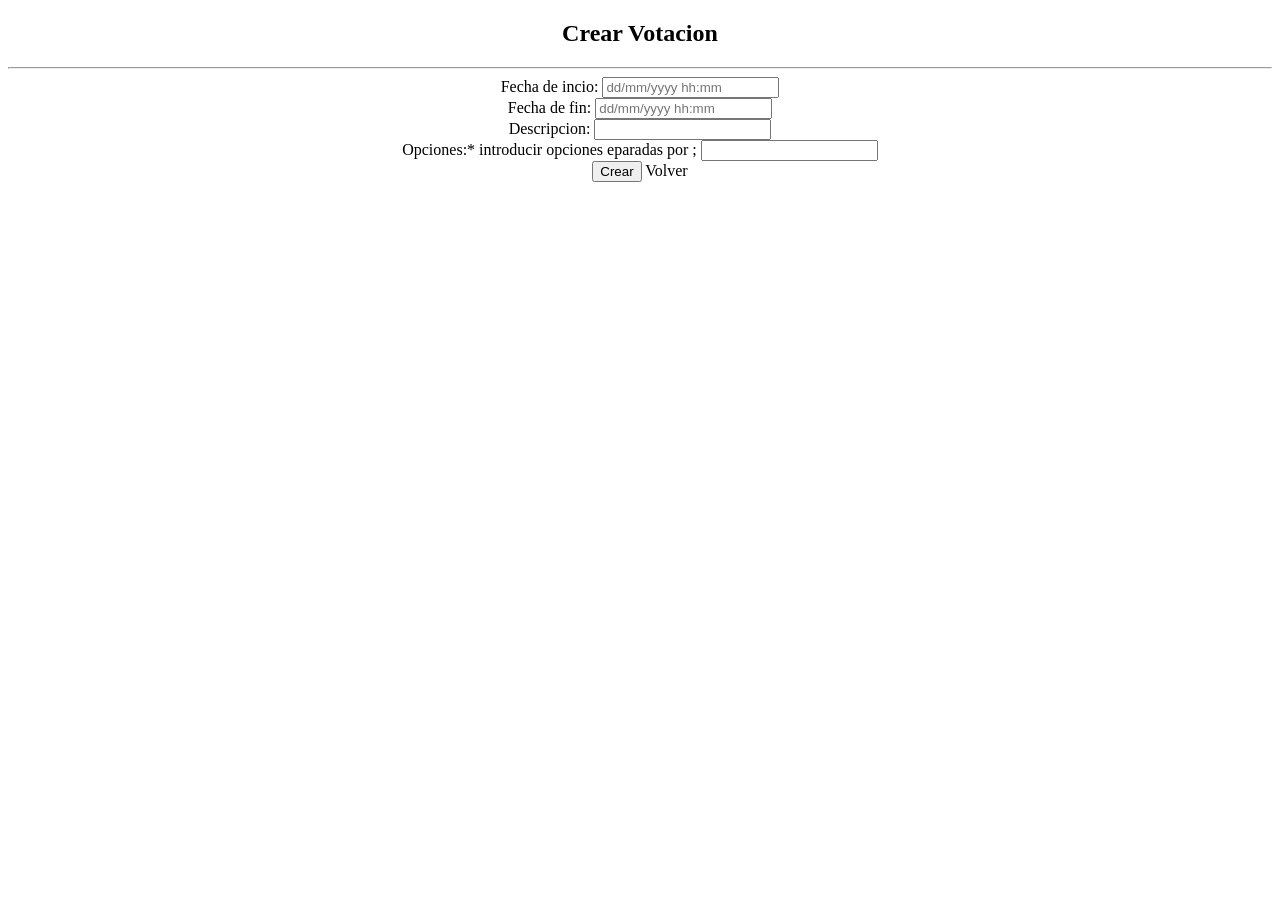
==== src/main/resources/templates/admin.html @ 2845668a "cambios en web" ====
<!DOCTYPE HTML>
<html xmlns:th="http://www.thymeleaf.org">

<head th:fragment="head">
<meta charset="UTF-8" />
<link href="../static/css/voting.css" th:href="@{/css/voting.css}"
	rel="stylesheet" />
</head>
<body>
	<div class="header" th:fragment="cabecera" align="center">
		<h2>Crear Votacion</h2>
		<hr />

		<form id="crear_votacion" th:object="${vot}" th:action="@{/crearVotacion}" method="post">

			<label>Fecha de incio:</label>
			<input id="fechaInicio" type="text" th:field="*{fechaInicio}" placeholder="dd/mm/yyyy hh:mm"/>
			
			<br/>
			
			<label>Fecha de fin:</label>
			<input id="fechaFin" type="text" th:field="*{fechaFin}" placeholder="dd/mm/yyyy hh:mm"/>
			
			<br/>
			
			<label>Descripcion:</label>
			<input id="descripcion" type="text" th:field="*{descripcion}"/>
			
			<br/>
			
			<label>Opciones:* introducir opciones eparadas por ;</label>
			<input id="descripcion" type="text" th:field="*{descripcion}"/>
			
			<br/>
			
			<input type="submit" name="crearVotacion" value="Crear" />
			<a th:href="@{/votaciones}">Volver</a>
			
		</form>

	</div>

</body>
</html>
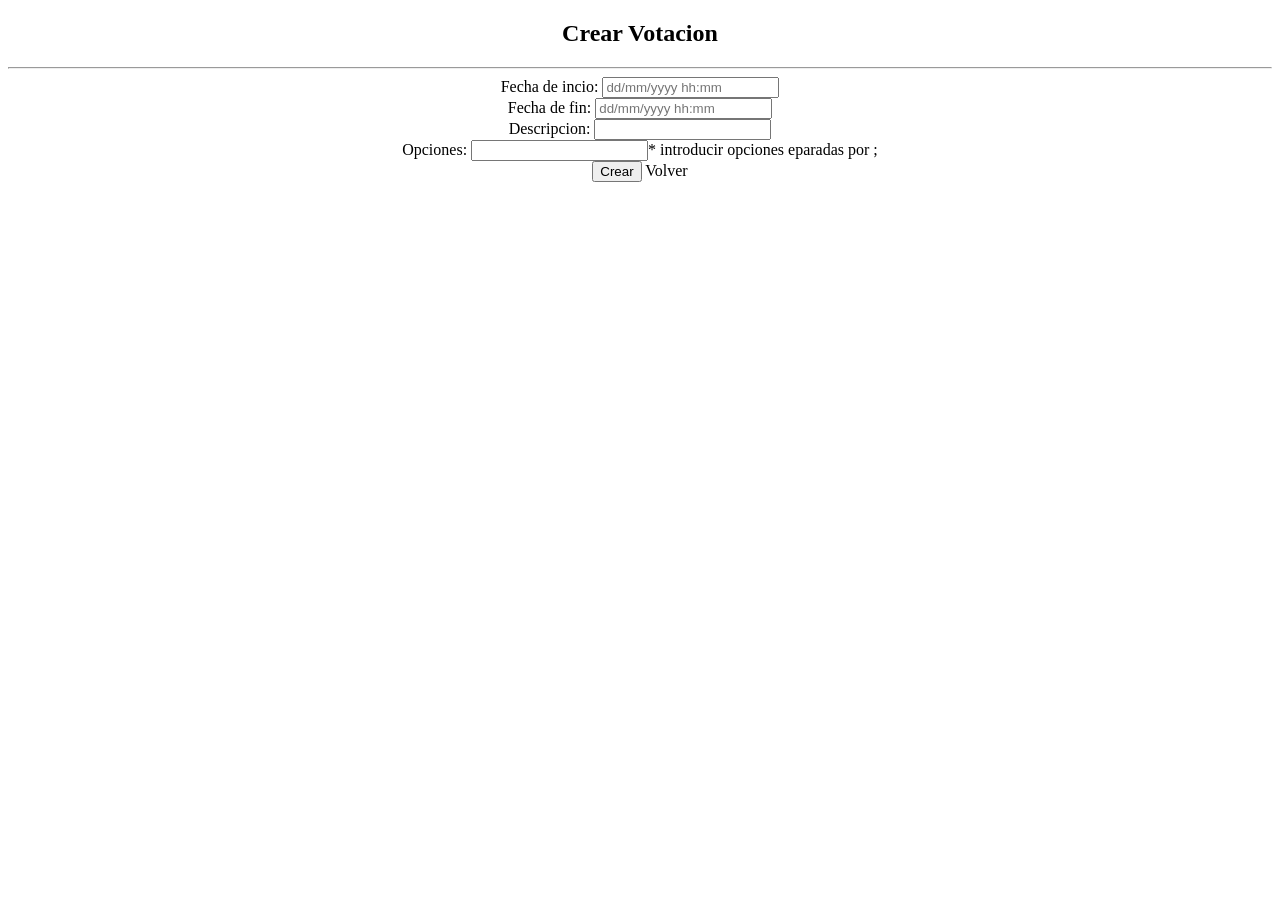
==== commit 2033def8: "cambio web" ====
--- a/src/main/resources/templates/admin.html
+++ b/src/main/resources/templates/admin.html
@@ -11,7 +11,10 @@
 		<h2>Crear Votacion</h2>
 		<hr />
 
-		<form id="crear_votacion" th:object="${vot}" th:action="@{/crearVotacion}" method="post">
+		<form id="crear_votacion" 
+		th:object="${vot}" 
+		th:action="@{/crearVotacion}" 
+		method="post">
 
 			<label>Fecha de incio:</label>
 			<input id="fechaInicio" type="text" th:field="*{fechaInicio}" placeholder="dd/mm/yyyy hh:mm"/>
@@ -28,8 +31,8 @@
 			
 			<br/>
 			
-			<label>Opciones:* introducir opciones eparadas por ;</label>
-			<input id="descripcion" type="text" th:field="*{descripcion}"/>
+			<label>Opciones:</label>
+			<input id="descripcion" type="text" th:field="*{descripcion}"/>* introducir opciones eparadas por ;
 			
 			<br/>
 			
